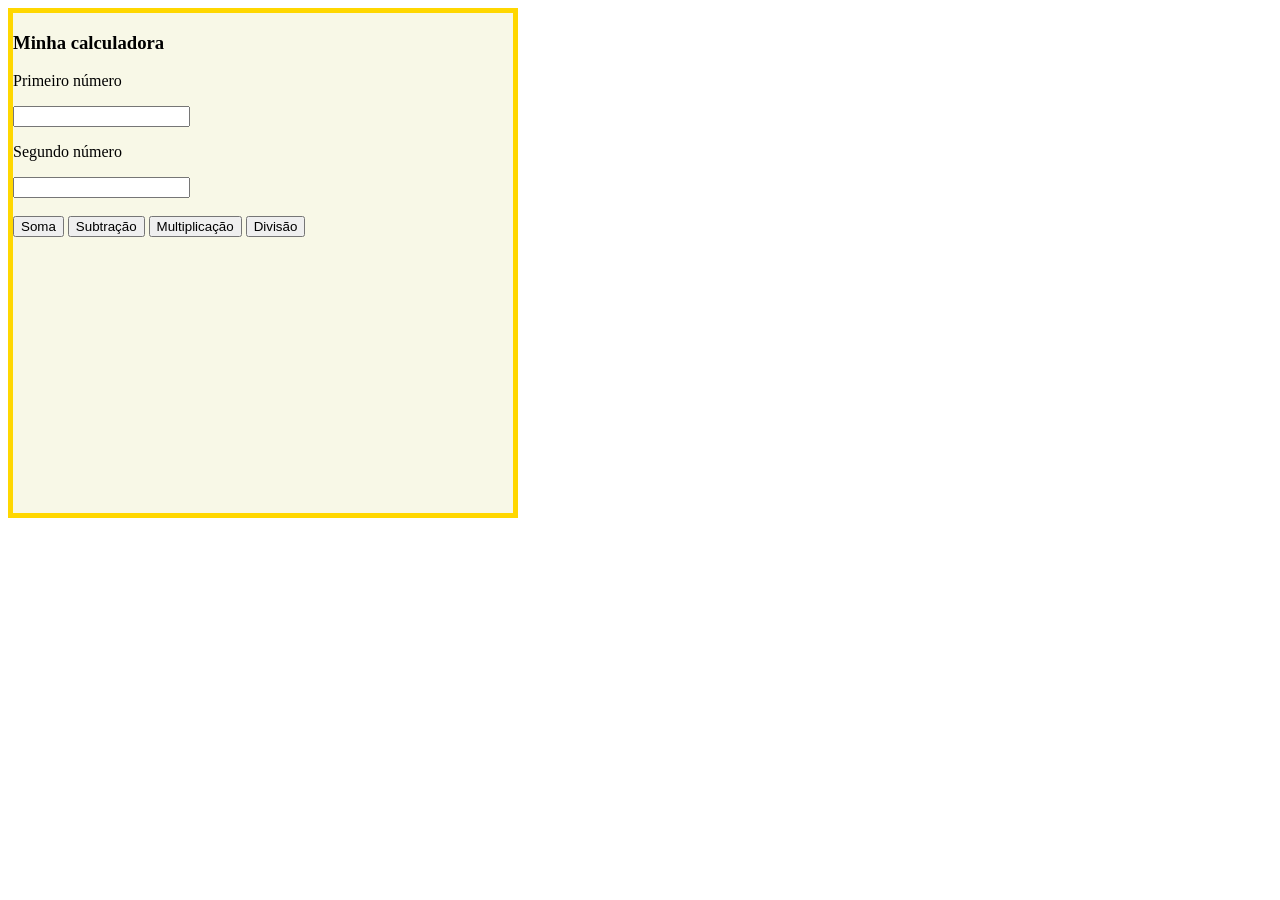
==== atividade/Calculadora/Calculadora.html @ 359830f0 "Add files via upload" ====
<!DOCTYPE html>
<html lang="en">
<head>
    <meta charset="UTF-8">
    <meta name="viewport" content="width=device-width, initial-scale=1.0">
    <title>Document</title>
    <script src="Calculadora.js"></script>
    <link rel="stylesheet" href="Calculadora.css">
</head>
<body>

    <div>
        <h3>Minha calculadora</h3>
        <form>
            <p>Primeiro número</p>
      <input type="number" name="n1" id="n1">
      <p>Segundo número</p>
      <input type="number" name="n2" id="n2">
      <br><br>
      <button type="button" id="Soma">Soma</button>
      <button type="button" id="Subtracao">Subtração</button>
      <button type="button" id="Multiplicacao">Multiplicação</button>
      <button type="button" id="Divisao">Divisão</button>









      <script>
function valores()
{const  numero1 = parseFloat(document.getElementById("n1").value);
const numero2 = parseFloat(document.getElementById("n2").value);
    return {numero1,numero2}}



document.addEventListener("DOMContentLoaded", function () {
        document.getElementById("Soma").addEventListener("click", function (){
        const { numero1, numero2 } =valores();
        document.write("Resultado da soma: " + numero1 + numero2)
    });


        document.getElementById("Subtracao").addEventListener("click", function subtracao(){
        const { numero1, numero2 } =valores();
                document.write("Resultado da subtracao: " + numero1 - numero2)
        });

        document.getElementById("Multiplicacao").addEventListener("click", function multiplicacao(){
        const { numero1, numero2 } =valores();
                document.write("Resultado da multiplicacao: " + numero1 * numero2)
        });


        document.getElementById("Divisao").addEventListener("click", function divisão(){
        const { numero1, numero2 } =valores();
                document.write("Resultado da divisao: " + numero1 / numero2)
        });
});
</script>
        </form>
    </div>
    
</body>
</html>
---- atividade/Calculadora/Calculadora.css ----
div{

    width: 500px;
    height: 500px;
    border: 5px gold solid;
    background-color: rgb(248, 248, 231);
}
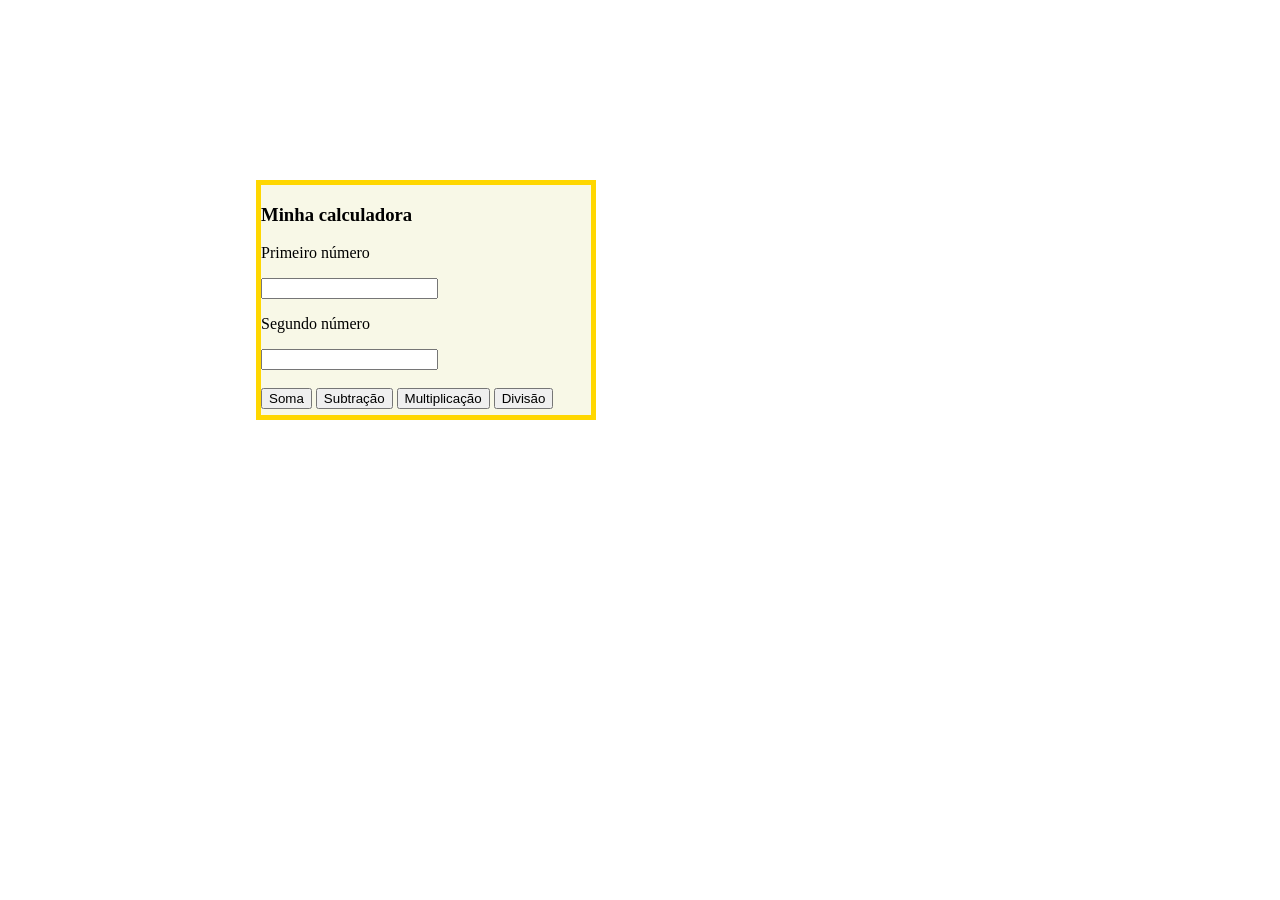
==== commit 8c92b403: "Atualização" ====
--- a/atividade/Calculadora/Calculadora.html
+++ b/atividade/Calculadora/Calculadora.html
@@ -9,7 +9,7 @@
 </head>
 <body>
 
-    <div>
+    <div id="resultado">
         <h3>Minha calculadora</h3>
         <form>
             <p>Primeiro número</p>
@@ -22,43 +22,40 @@
       <button type="button" id="Multiplicacao">Multiplicação</button>
       <button type="button" id="Divisao">Divisão</button>
 
-
-
-
-
-
-
-
-
       <script>
 function valores()
 {const  numero1 = parseFloat(document.getElementById("n1").value);
 const numero2 = parseFloat(document.getElementById("n2").value);
     return {numero1,numero2}}
 
+    document.addEventListener("DOMContentLoaded", function () {
+      
+        //criacao novo elemento <p>
+     const Resultado = document.createElement('p'); 
+            //O appendChild acrescenta ao elemento selecionado o que for declarado na sequência entre parênteses
+      document.getElementById("resultado").appendChild(Resultado);
+            //para a escrita ficar dentro da div   
 
-
-document.addEventListener("DOMContentLoaded", function () {
         document.getElementById("Soma").addEventListener("click", function (){
         const { numero1, numero2 } =valores();
-        document.write("Resultado da soma: " + numero1 + numero2)
+        Resultado.textContent = "Resultado da soma: " + (numero1 + numero2);
     });
 
 
         document.getElementById("Subtracao").addEventListener("click", function subtracao(){
         const { numero1, numero2 } =valores();
-                document.write("Resultado da subtracao: " + numero1 - numero2)
+                Resultado.textContent = "Resultado da subtracao: " + (numero1 - numero2);
         });
 
         document.getElementById("Multiplicacao").addEventListener("click", function multiplicacao(){
         const { numero1, numero2 } =valores();
-                document.write("Resultado da multiplicacao: " + numero1 * numero2)
+                Resultado.textContent = "Resultado da multiplicacao: " + (numero1 * numero2);
         });
 
 
         document.getElementById("Divisao").addEventListener("click", function divisão(){
         const { numero1, numero2 } =valores();
-                document.write("Resultado da divisao: " + numero1 / numero2)
+                Resultado.textContent = "Resultado da divisao: " + (numero1 / numero2);
         });
 });
 </script>
--- a/atividade/Calculadora/Calculadora.css
+++ b/atividade/Calculadora/Calculadora.css
@@ -1,7 +1,15 @@
 div{
 
-    width: 500px;
-    height: 500px;
+    width: 330px;
+    height: 230px;
     border: 5px gold solid;
     background-color: rgb(248, 248, 231);
+    
+    position: fixed;
+    left: 20%;
+    top: 20%;
+    bottom: 20%;
+    right: 20%;
+
+    justify-items: center;
 }
